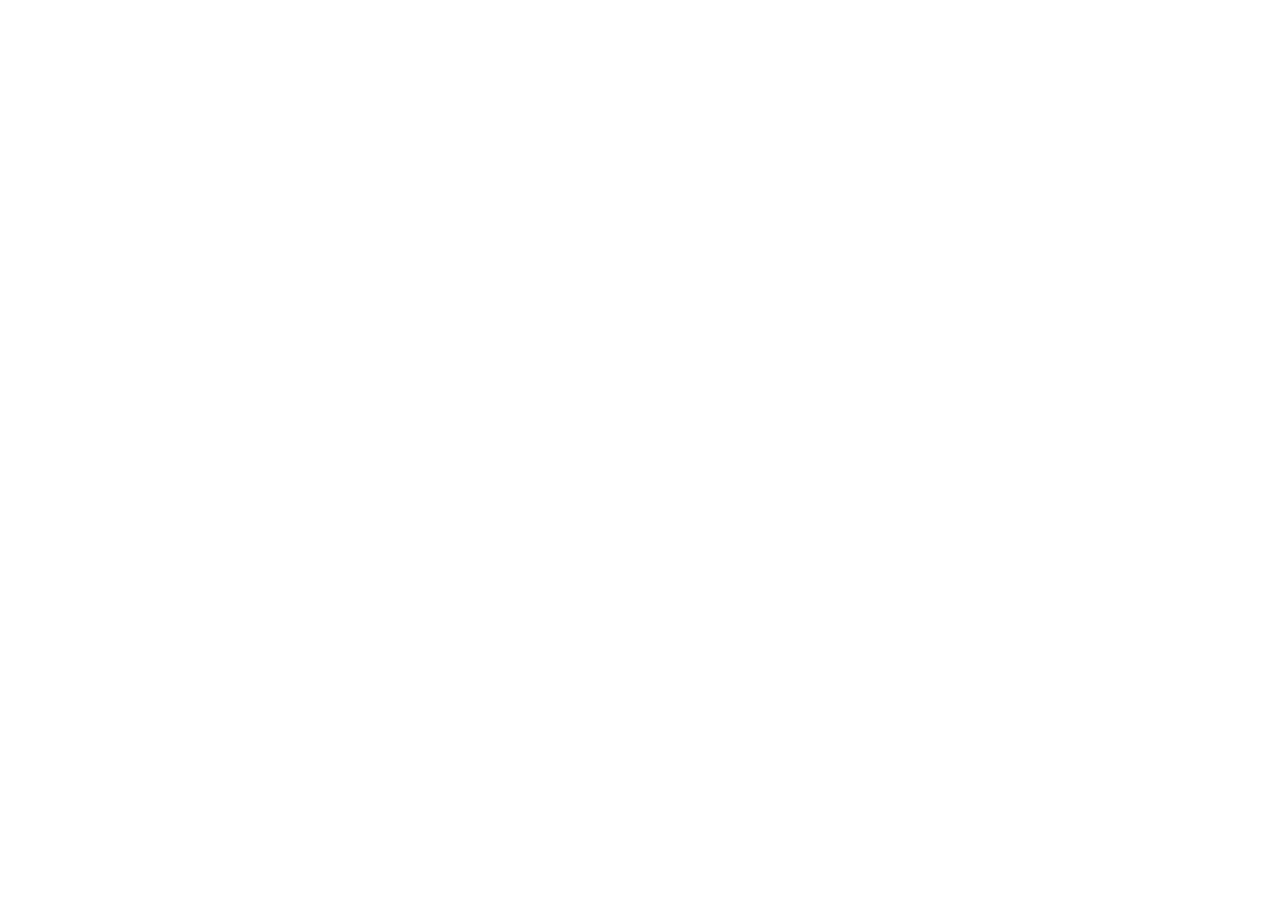
==== client/about.html @ ad632670 "About 1.0.1.0" ====
<!DOCTYPE html>
<html lang="en">
<head>
    <meta charset="UTF-8">
    <meta name="viewport" content="width=device-width, initial-scale=1.0">
    <title>About us</title>
</head>
<body>
    
</body>
</html>
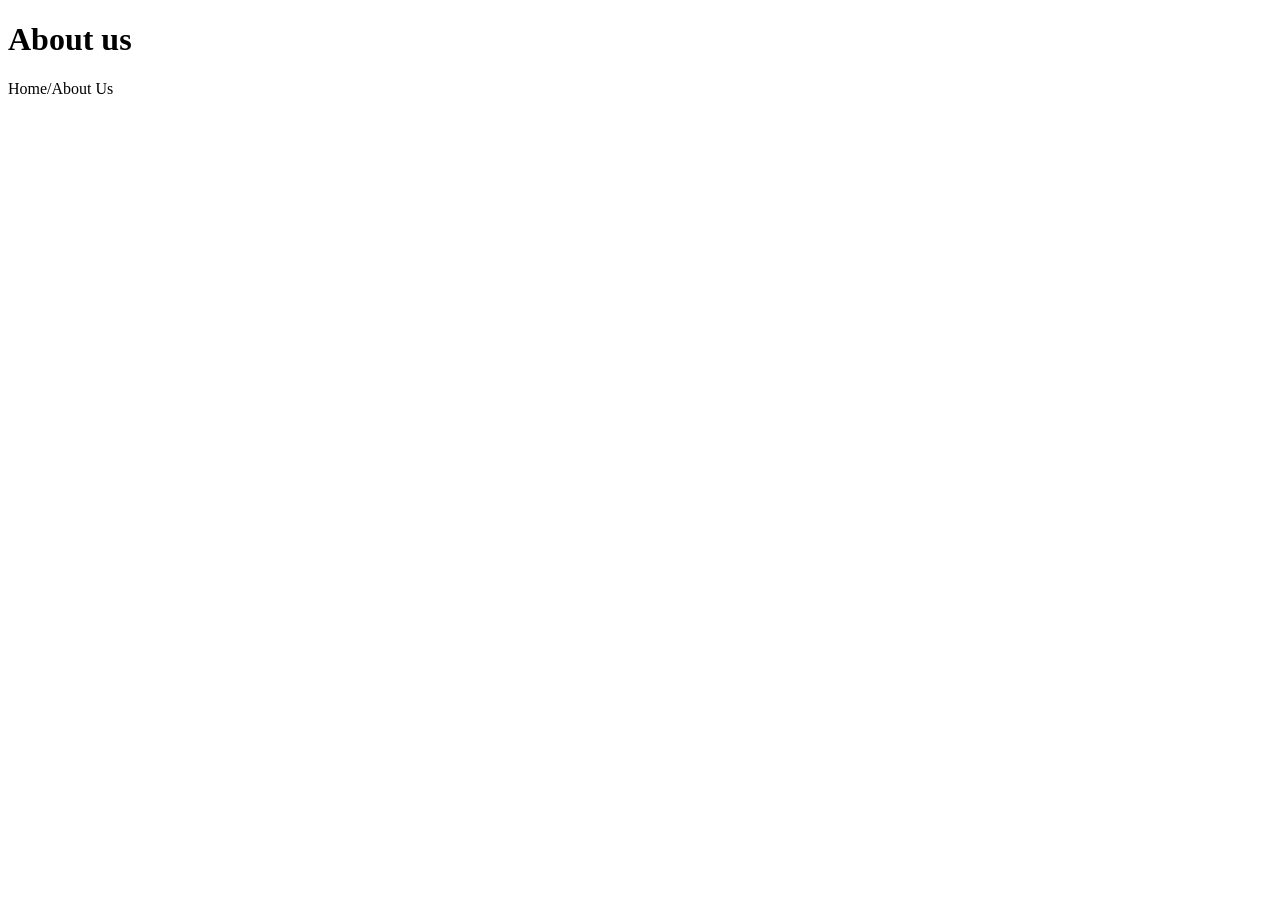
==== commit 320461b2: "About 1.0.1.1" ====
--- a/client/about.html
+++ b/client/about.html
@@ -6,6 +6,12 @@
     <title>About us</title>
 </head>
 <body>
-    
+    <div class ="container">
+        <div class="aboutHeader">
+            <h1>About us</h1>
+        </div>
+        <div class="aboutContent">
+            <p>Home/<span>About Us</span></p>
+    </div>
 </body>
 </html>
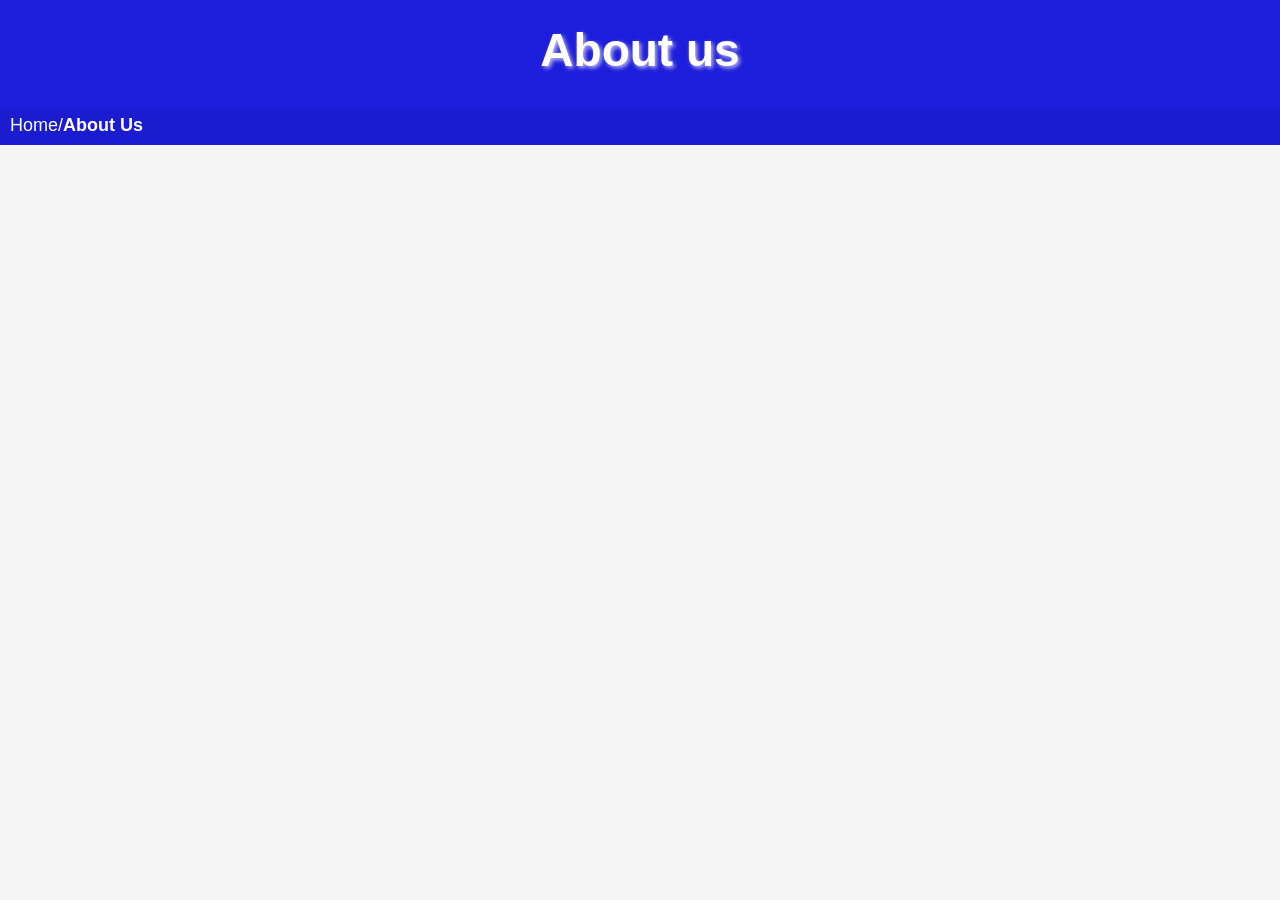
==== commit e77da03a: "CSS 1.0.1.11" ====
--- a/client/about.html
+++ b/client/about.html
@@ -4,14 +4,16 @@
     <meta charset="UTF-8">
     <meta name="viewport" content="width=device-width, initial-scale=1.0">
     <title>About us</title>
+    <link rel="stylesheet" href="style.css">
 </head>
 <body>
-    <div class ="container">
+    <div class ="abcontainer">
         <div class="aboutHeader">
             <h1>About us</h1>
         </div>
         <div class="aboutContent">
             <p>Home/<span>About Us</span></p>
+        </div>
     </div>
 </body>
 </html>
--- a/client/style.css
+++ b/client/style.css
@@ -0,0 +1,390 @@
+body{
+    background-color: #f5f5f5;
+    margin: 0;
+    padding: 0;
+    overflow-x: hidden;
+    font-family: 'Roboto', sans-serif;
+}
+.site-header{
+    width: 100%;
+    background-color: rgb(29, 29, 220);
+    color: white;
+    margin: 0;
+    display: flex;
+    justify-content: space-between;
+    align-items: center;
+    padding: 10px 20px;
+    box-sizing: border-box;
+    position: relative;
+}
+.logo{
+    padding: 10px;
+}
+.logo h1{
+    margin: 0;
+    font-size: 30px;
+}
+.header-actions{
+    display: flex;
+    align-items: center;
+    gap: 15px;
+    margin-left:50px;
+}
+.auth-links{
+    display: flex;
+    align-items: center;
+    gap: 8px;
+    font-size: 14px;
+}
+.auth-links a{
+    color: white;
+    text-decoration: none;
+}
+.auth-links span{
+    color: white;
+}
+.nav-toggle{
+    display: none;
+    background: transparent;
+    border: none;
+    color: white;
+    font-size: 24px;
+    cursor: pointer;
+}
+.nav1{
+    width: auto;
+    float: none;
+    position: absolute;
+    left: 85%;
+    transform: translateX(-50%) translateX(-24px);
+}
+.nav1 ul{
+    list-style: none;
+    margin: 0;
+    padding: 0;
+    display: flex;
+    align-items: center;
+    gap: 15px;
+}
+.nav1 ul li{
+    padding: 0;
+    float: none;
+    color: white;
+    margin-right: 0;
+}
+.nav1 ul li a{
+    color: white;
+    text-decoration: none;
+}
+
+@media (max-width: 768px) {
+    .site-header {
+        padding: 10px 15px;
+    }
+
+    .header-actions {
+        gap: 10px;
+    }
+
+    .nav-toggle {
+        display: block;
+    }
+
+    .nav1 {
+        position: absolute;
+        top: 100%;
+        left: 0;
+        width: min(260px, 82vw);
+        background-color: rgb(29, 29, 220);
+        padding: 15px 20px;
+        box-shadow: 2px 8px 20px rgba(0, 0, 0, 0.2);
+        transform: translateX(-100%);
+        transition: transform 0.3s ease;
+        z-index: 1000;
+        margin: 0;
+    }
+
+    .nav1.active {
+        transform: translateX(0);
+    }
+
+    .nav1 ul {
+        flex-direction: column;
+        align-items: flex-start;
+        gap: 10px;
+    }
+
+    .nav1 ul li {
+        width: 100%;
+        padding: 8px 0;
+    }
+}
+.hero{
+    width: 100%;
+    height: 500px;
+    background-image: url("https://koala.sh/api/image/v2-hamk4-gw1a5.jpg?width=1216&height=832&dream");
+    background-size: cover;
+    background-position: center;
+    display: flex;
+    justify-content: flex-start;
+    align-items: center;
+}
+.herocontent{
+     padding-left:150px;
+     padding-top: 20px;
+    color: white;
+}
+.herocontent h1{
+    font-size: 50px;
+    margin-bottom: 20px;
+    color: rgb(29, 29, 220);
+    text-shadow: 4px 4px 8px rgba(255, 255, 255, 0.7);
+}
+.herocontent p{
+    font-size: 14px;
+    margin: 2px;
+}
+.btn{
+    display: inline-block;
+    padding: 8px 16px;
+    background-color: rgb(29, 29, 220);
+    color: white;
+    text-decoration: none;
+    border: none;
+    border-radius: 5px;
+    margin-top: 10px;
+    transition: background-color 0.3s ease;
+}
+.btn:hover{
+    box-shadow: 5px 5px 10px rgba(28, 29, 220, 0.8);
+}
+.content{
+    width: 100%;
+    padding: 20px;
+    box-sizing: border-box;
+    background-color: rgba(28, 29, 220, 0.8);
+    color: white;
+    display: flex;
+    align-items: center;
+    gap: 20px;
+    border: 1px solid white;
+    box-shadow: 4px 8px 25px rgb(255, 255, 255);
+}
+.content-img,
+.content-text,
+.society-img,
+.society-text{
+    width: 50%;
+    box-sizing: border-box;
+}
+.content-img,
+.society-img{
+    display: flex;
+}
+.content-text{
+    background-color: transparent;
+}
+.content-text h2,
+.society-text h2{
+    font-size: 30px;
+    margin-bottom: 10px;
+}
+.content-text p,
+.society-text p{
+    font-size: 14px;
+    margin: 2px 0 10px;
+    line-height: 1.6;
+}
+.content-img img,
+.society-img img{
+    width: 80%;
+    height: 590px;
+    border-radius: 10px;
+    display: block;
+    object-fit: cover;
+}
+.society-info{
+    width: 100%;
+    padding: 20px;
+    margin: 0 auto 30px;
+    box-sizing: border-box;
+    color: rgba(28, 29, 220, 0.8);
+    display: flex;
+    align-items: center;
+    gap: 20px;
+    border: 1px solid rgba(28, 29, 220, 0.8);
+    box-shadow: -8px -8px 20px rgba(28, 29, 220, 0.8);
+}
+.society-text{
+    padding-left: 10px;
+}
+.complaint-form{
+    width: min(900px, calc(100% - 40px));
+    margin: 0 auto 40px;
+    background: white;
+    padding: 24px;
+    border-radius: 12px;
+    box-shadow: 0 8px 25px rgba(0, 0, 0, 0.08);
+}
+.complaint-form h2{
+    margin-top: 0;
+    margin-bottom: 16px;
+    color: rgba(28, 29, 220, 0.8);
+}
+.complaint-form label{
+    display: block;
+    margin-bottom: 8px;
+    font-weight: 600;
+    color: rgba(28, 29, 220, 0.8);
+}
+.complaint-form textarea,
+.complaint-form input[type="text"]{
+    width: 100%;
+    padding: 12px 14px;
+    margin-bottom: 16px;
+    border: 1px solid #d5d5d5;
+    border-radius: 8px;
+    box-sizing: border-box;
+    font: inherit;
+}
+.upload-group{
+    margin-bottom: 16px;
+}
+.upload-btn{
+    display: inline-block;
+    padding: 10px 16px;
+    background-color: rgba(28, 29, 220, 0.8);
+    color: white !important;
+    border-radius: 8px;
+    cursor: pointer;
+    text-align: center;
+}
+.upload-btn:hover{
+    background-color: rgb(29, 29, 220);
+    color: white !important;
+    transform: translateY(2px);
+    box-shadow: 0 4px 12px rgba(28, 29, 220, 0.5);
+}
+.complaint-form input[type="file"]{
+    display: none;
+}
+.send-btn{
+    border: none;
+    padding: 12px 20px;
+}
+
+.footer {
+    background-color: rgb(29, 29, 220);
+    color: white;
+    padding: 24px 20px;
+    margin-top: 20px;
+}
+
+.footer-content {
+    display: flex;
+    justify-content: space-between;
+    align-items: center;
+    gap: 20px;
+    flex-wrap: wrap;
+}
+
+.footer-brand h2 {
+    margin: 0 0 6px;
+    font-size: 24px;
+}
+
+.footer-brand p {
+    margin: 0;
+    font-size: 14px;
+    opacity: 0.9;
+}
+
+.footer-links {
+    display: flex;
+    gap: 18px;
+    flex-wrap: wrap;
+}
+
+.footer-links a {
+    color: white;
+    text-decoration: none;
+    font-weight: 500;
+}
+
+.footer-bottom {
+    text-align: center;
+    margin-top: 18px;
+    padding-top: 12px;
+    border-top: 1px solid rgba(255, 255, 255, 0.25);
+}
+
+.footer-bottom p {
+    margin: 0;
+}
+
+@media (max-width: 768px) {
+    .content,
+    .society-info{
+        flex-direction: column;
+    }
+
+    .content-img,
+    .content-text,
+    .society-img,
+    .society-text{
+        width: 100%;
+    }
+
+    .society-text{
+        padding-left: 0;
+    }
+}
+
+/* About Page Styles */
+.abcontainer {
+    width: 100%;
+    margin: 0 auto;
+    padding: 0;
+    color:white;
+    background-color: rgb(29, 29, 220);
+    box-sizing: border-box;
+    cursor: pointer;
+}
+.aboutHeader {
+    color:white;
+    background-color: rgb(29, 29, 220);
+    text-align: center;
+    margin:0px;
+    height: 100px;
+    display: flex;
+    justify-content: center;
+    align-items: center;
+}
+.aboutHeader h1 {
+    font-size: 46px;
+    margin: 0;
+    text-shadow: 2px 2px 4px rgba(255, 255, 255, 0.7);
+}
+.aboutContent {
+    text-align: left;
+    background-color: rgba(27, 27, 206, 0.8);
+}
+.aboutContent p {
+    font-size: 18px;
+    margin: 10px 0;
+    padding-left: 10px;
+    padding-top:5px;
+    color: white;
+    height: 30px;
+}
+.aboutContent p:hover{
+    text-decoration: underline;
+}
+.aboutContent span {
+    font-weight: bold;
+    color: white;
+}
+.aboutContent span:hover{
+    text-decoration: underline;
+    text-shadow: 2px 2px 4px rgba(255, 255, 255, 0.7);
+}
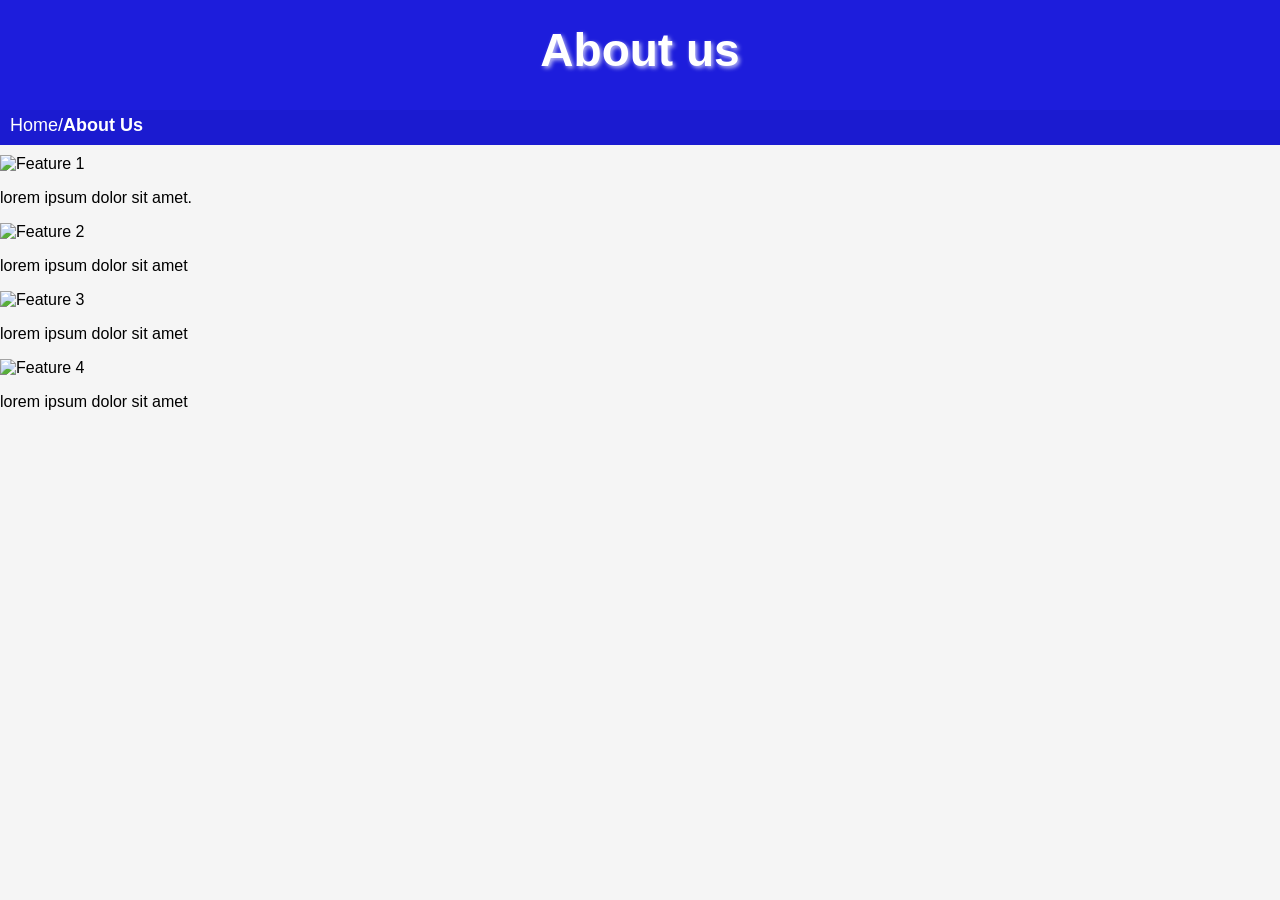
==== commit d70b55a7: "About 1.0.1.2" ====
--- a/client/about.html
+++ b/client/about.html
@@ -15,5 +15,23 @@
             <p>Home/<span>About Us</span></p>
         </div>
     </div>
+    <div class="socFeatures">
+        <div class="socFeature1">
+            <img src="" alt="Feature 1" class="feature">
+            <p>lorem ipsum dolor sit amet. </p>
+        </div>
+        <div class="socFeature2">
+            <img src="" alt="Feature 2" class="feature">
+            <p>lorem ipsum dolor sit amet</p>
+        </div>
+        <div class="socFeature3">
+            <img src="" alt="Feature 3" class="feature">
+            <p>lorem ipsum dolor sit amet</p>
+        </div>
+        <div class="socFeature4">
+            <img src="" alt="Feature 4" class="feature">
+            <p>lorem ipsum dolor sit amet</p>
+        </div>
+    </div>
 </body>
 </html>
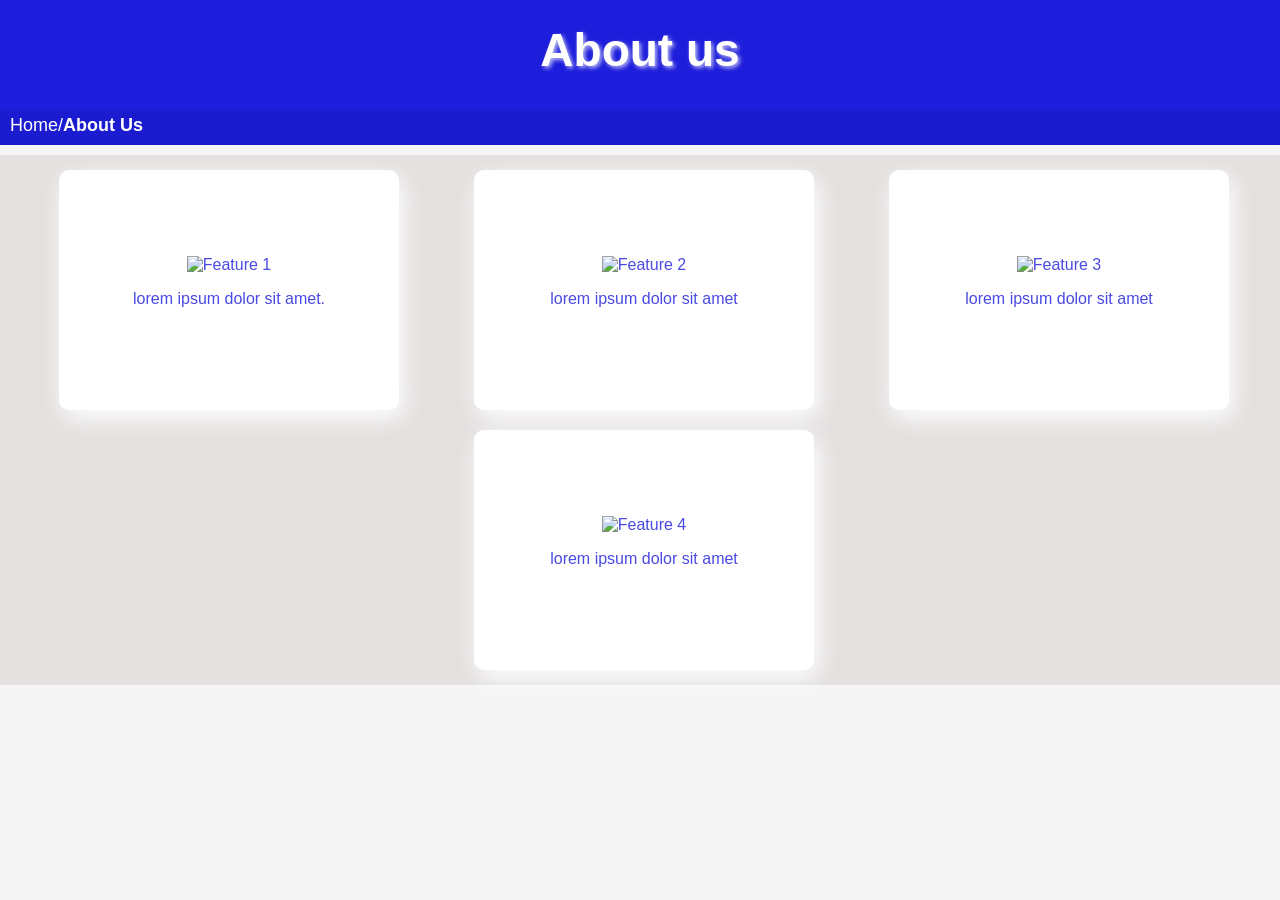
==== commit 4688d71e: "CSS 1.0.1.12" ====
--- a/client/about.html
+++ b/client/about.html
@@ -20,15 +20,15 @@
             <img src="" alt="Feature 1" class="feature">
             <p>lorem ipsum dolor sit amet. </p>
         </div>
-        <div class="socFeature2">
+        <div class="socFeature1">
             <img src="" alt="Feature 2" class="feature">
             <p>lorem ipsum dolor sit amet</p>
         </div>
-        <div class="socFeature3">
+        <div class="socFeature1">
             <img src="" alt="Feature 3" class="feature">
             <p>lorem ipsum dolor sit amet</p>
         </div>
-        <div class="socFeature4">
+        <div class="socFeature1">
             <img src="" alt="Feature 4" class="feature">
             <p>lorem ipsum dolor sit amet</p>
         </div>
--- a/client/style.css
+++ b/client/style.css
@@ -387,4 +387,28 @@
 .aboutContent span:hover{
     text-decoration: underline;
     text-shadow: 2px 2px 4px rgba(255, 255, 255, 0.7);
+}
+.socFeatures{
+    display: flex;
+    flex-wrap: wrap;
+    justify-content: space-evenly;
+    gap: 20px;
+    padding: 15px 4px;
+    background-color:rgb(228, 224, 224);
+    width: 100%;
+    margin: 0 auto;
+}
+.socFeature1{
+    width: 300px;
+    height: 200px;
+    background-color:white;
+    color: rgba(28, 29, 220, 0.8);
+    border-radius: 10px;
+    box-shadow: 4px 8px 25px rgb(255, 255, 255);
+    display: flex;
+    flex-direction: column;
+    justify-content: center;
+    align-items: center;
+    text-align: center;
+    padding: 20px;
 }
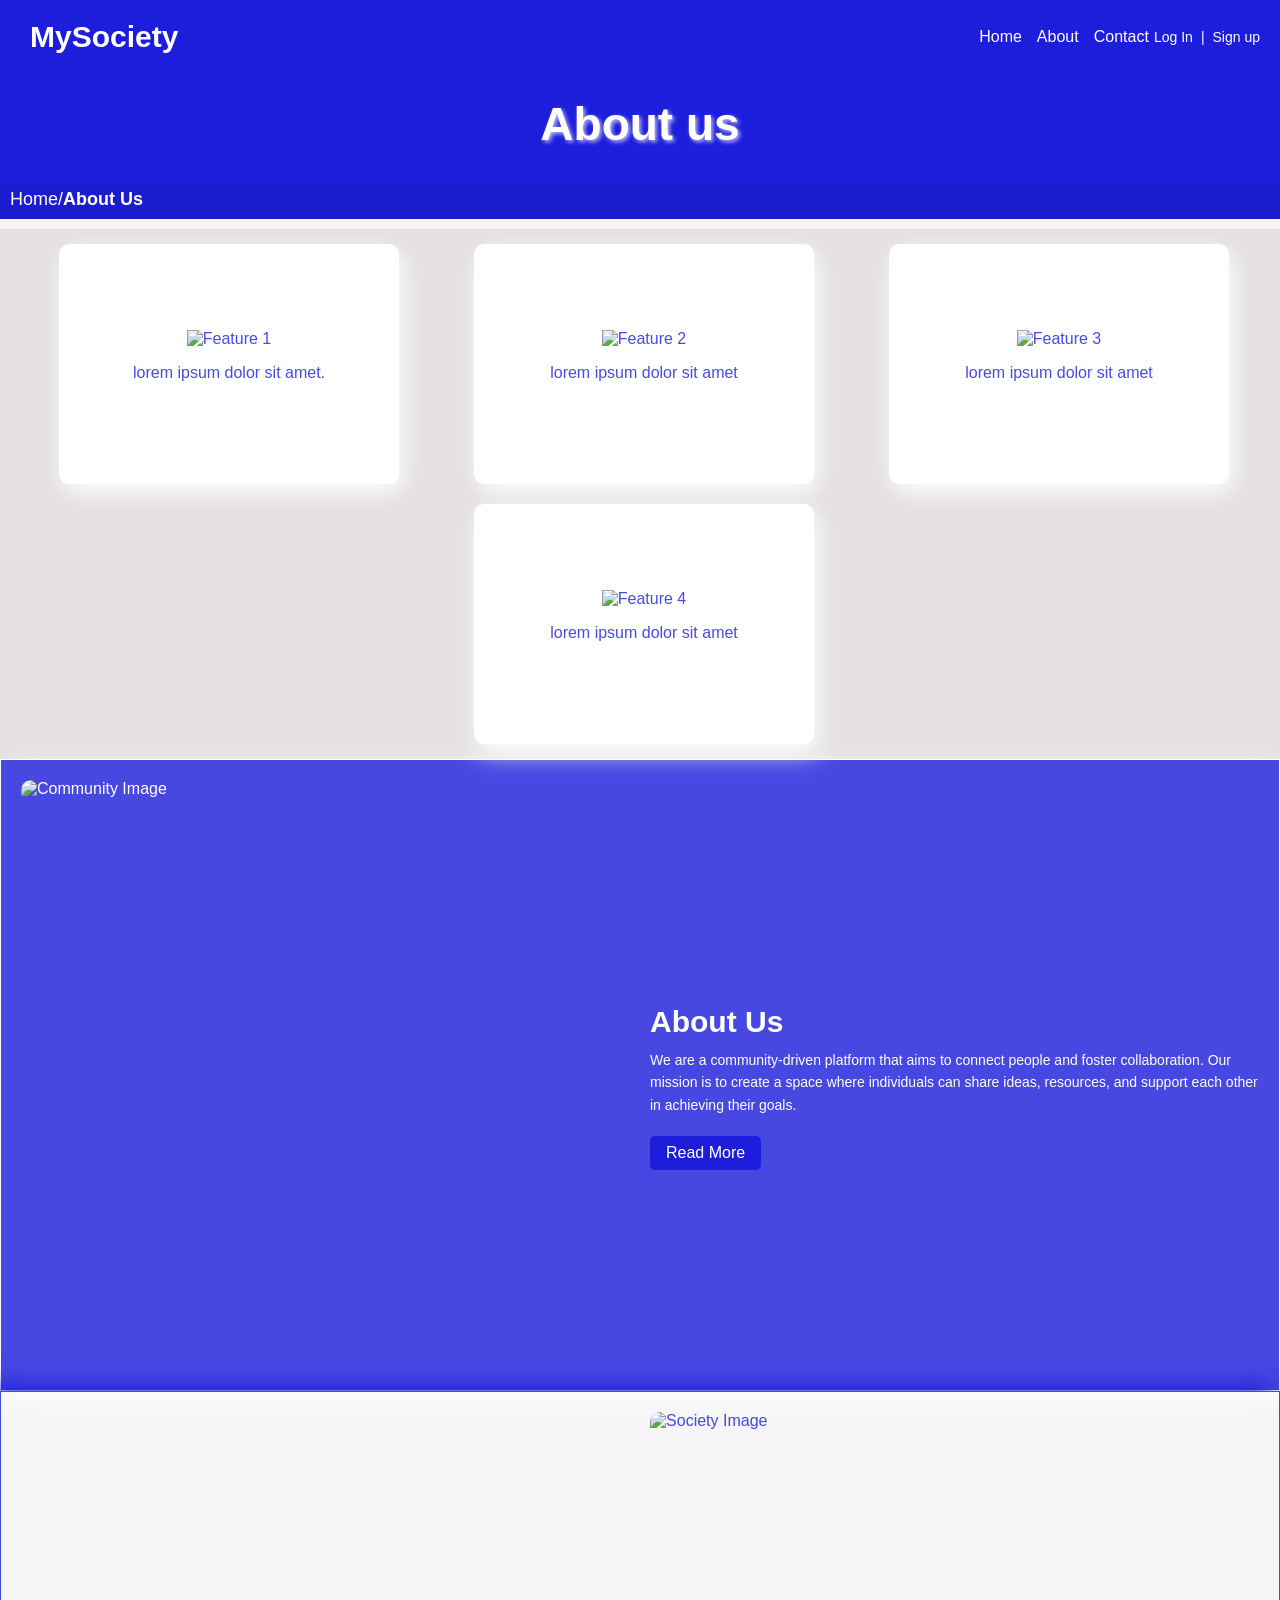
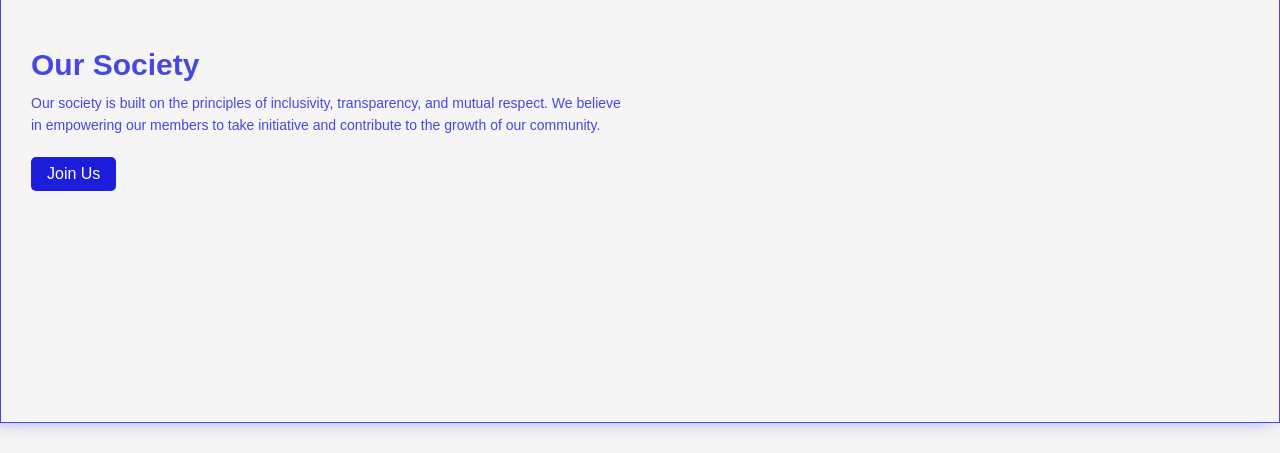
==== commit f3fe6fcc: "About 1.0.1.3" ====
--- a/client/about.html
+++ b/client/about.html
@@ -7,6 +7,26 @@
     <link rel="stylesheet" href="style.css">
 </head>
 <body>
+      <header class="site-header">
+         <div class="logo">
+            <h1>MySociety</h1>
+         </div>
+         <div class="header-actions">
+            <div class="auth-links">
+                <a href="#">Log In</a>
+                <span>|</span>
+                <a href="#">Sign up</a>
+            </div>
+            <button class="nav-toggle" aria-label="Toggle navigation" aria-expanded="false">&#9776;</button>
+            <nav class="nav1">
+                <ul>
+                    <li><a href="index.html">Home</a></li>
+                    <li><a href="about.html">About</a></li>
+                    <li><a href="contact.html">Contact</a></li>
+                </ul>
+            </nav>
+         </div>
+        </header>
     <div class ="abcontainer">
         <div class="aboutHeader">
             <h1>About us</h1>
@@ -33,5 +53,49 @@
             <p>lorem ipsum dolor sit amet</p>
         </div>
     </div>
+     <div class="content">
+            <div class="content-img">
+                <img src="https://tse2.mm.bing.net/th/id/OIP.liZqpvbx3sMZi27sjAcn-wHaEo?r=0&w=2880&h=1800&rs=1&pid=ImgDetMain&o=7&rm=3" alt="Community Image">
+            </div>
+            <div class="content-text">
+                <h2>About Us</h2>
+                <p>We are a community-driven platform that aims to connect people and foster collaboration. Our mission is to create a space where individuals can share ideas, resources, and support each other in achieving their goals.</p>
+                <a href="about.html" class="btn">Read More</a>
+            </div>
+        </div>
+
+        <div class="society-info">
+             <div class="society-text">
+                <h2>Our Society</h2>
+                <p>Our society is built on the principles of inclusivity, transparency, and mutual respect. We believe in empowering our members to take initiative and contribute to the growth of our community.</p>
+                <a href="about.html" class="btn">Join Us</a>
+            </div>
+            <div class="society-img">
+                <img src="https://cdn.pixabay.com/photo/2021/07/21/18/32/car-6483720_1280.jpg" alt="Society Image">
+            </div>
+        </div>
+          <script>
+            const navToggle = document.querySelector('.nav-toggle');
+            const navMenu = document.querySelector('.nav1');
+
+            if (navToggle && navMenu) {
+                navToggle.addEventListener('click', () => {
+                    const isOpen = navMenu.classList.toggle('active');
+                    navToggle.classList.toggle('active', isOpen);
+                    navToggle.setAttribute('aria-expanded', String(isOpen));
+                });
+
+                document.addEventListener('click', (event) => {
+                    if (window.innerWidth <= 768 && navMenu.classList.contains('active')) {
+                        const clickedInside = navMenu.contains(event.target) || navToggle.contains(event.target);
+                        if (!clickedInside) {
+                            navMenu.classList.remove('active');
+                            navToggle.classList.remove('active');
+                            navToggle.setAttribute('aria-expanded', 'false');
+                        }
+                    }
+                });
+            }
+        </script>
 </body>
 </html>
